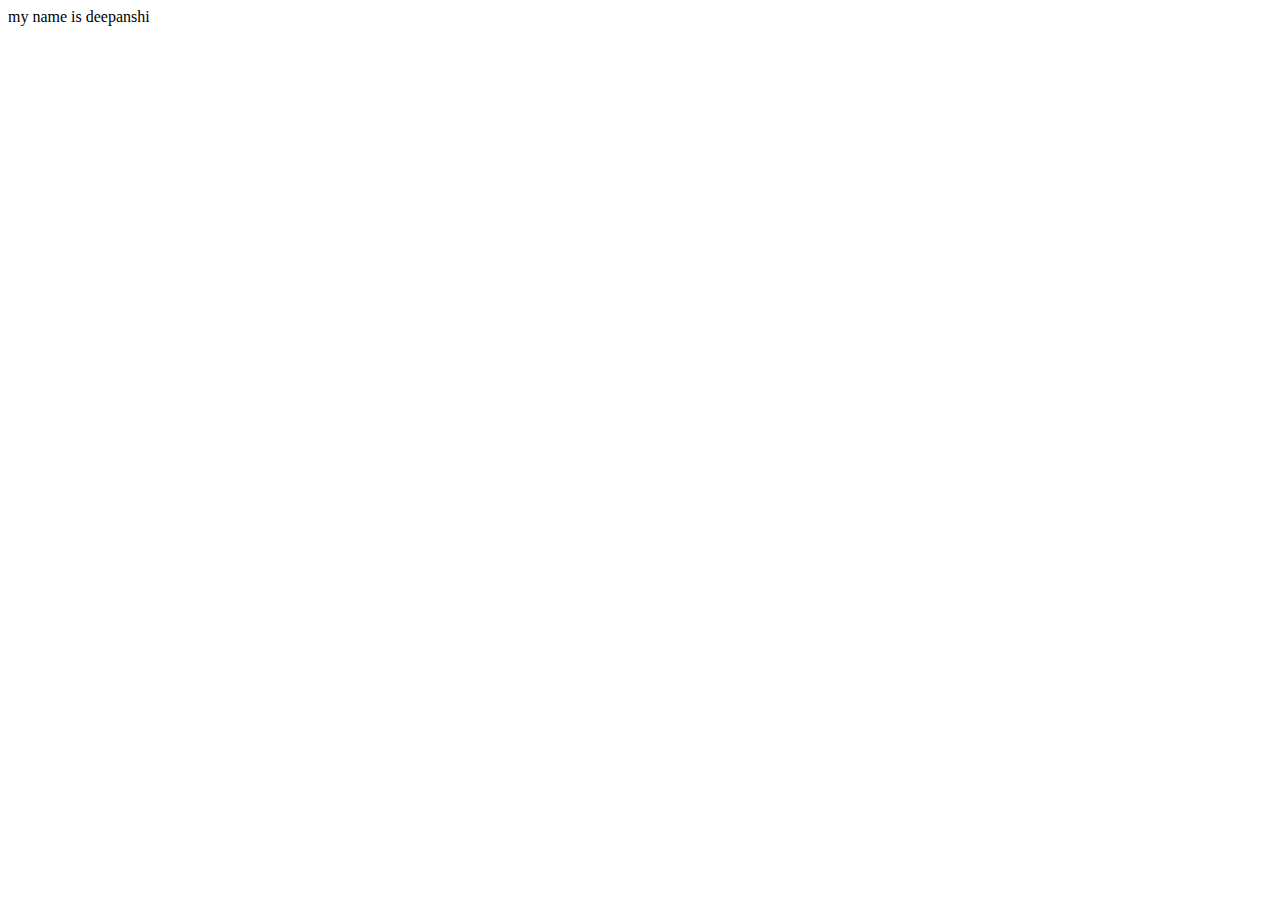
==== index.html @ 960c5b88 "added new more files" ====
<!DOCTYPE html>
<html lang="en">
<head>
    <meta charset="UTF-8">

    <meta name="viewport" content="width=device-width, initial-scale=1.0">
    <title>Document</title>
</head>
<body>
    my name is deepanshi
</body>
</html>
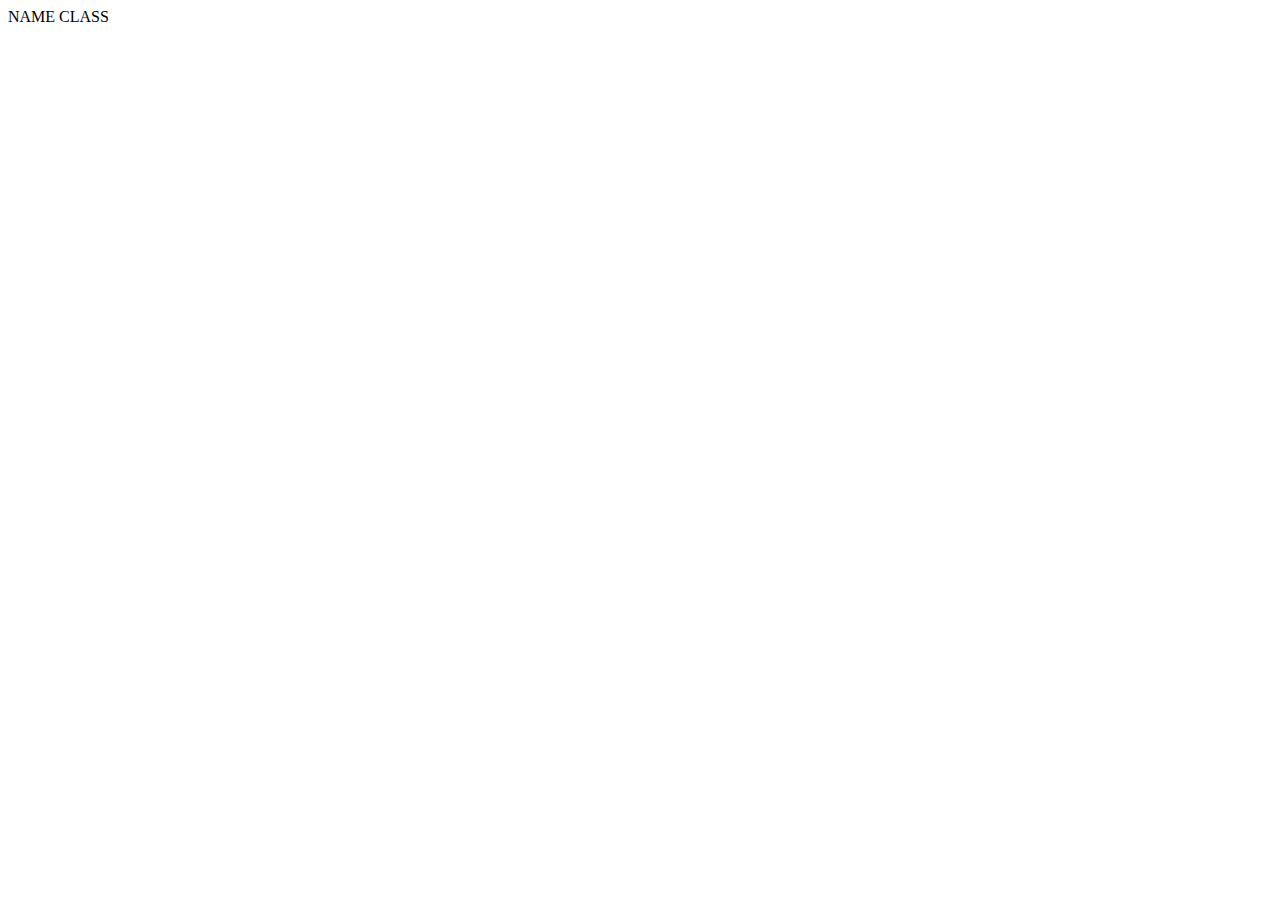
==== commit 1641ed75: "changed index.html" ====
--- a/index.html
+++ b/index.html
@@ -7,6 +7,9 @@
     <title>Document</title>
 </head>
 <body>
-    my name is deepanshi
+    <tr>
+<th>NAME</th>
+    <TH> CLASS</TH>
+    </tr>
 </body>
-</html>+</html>
